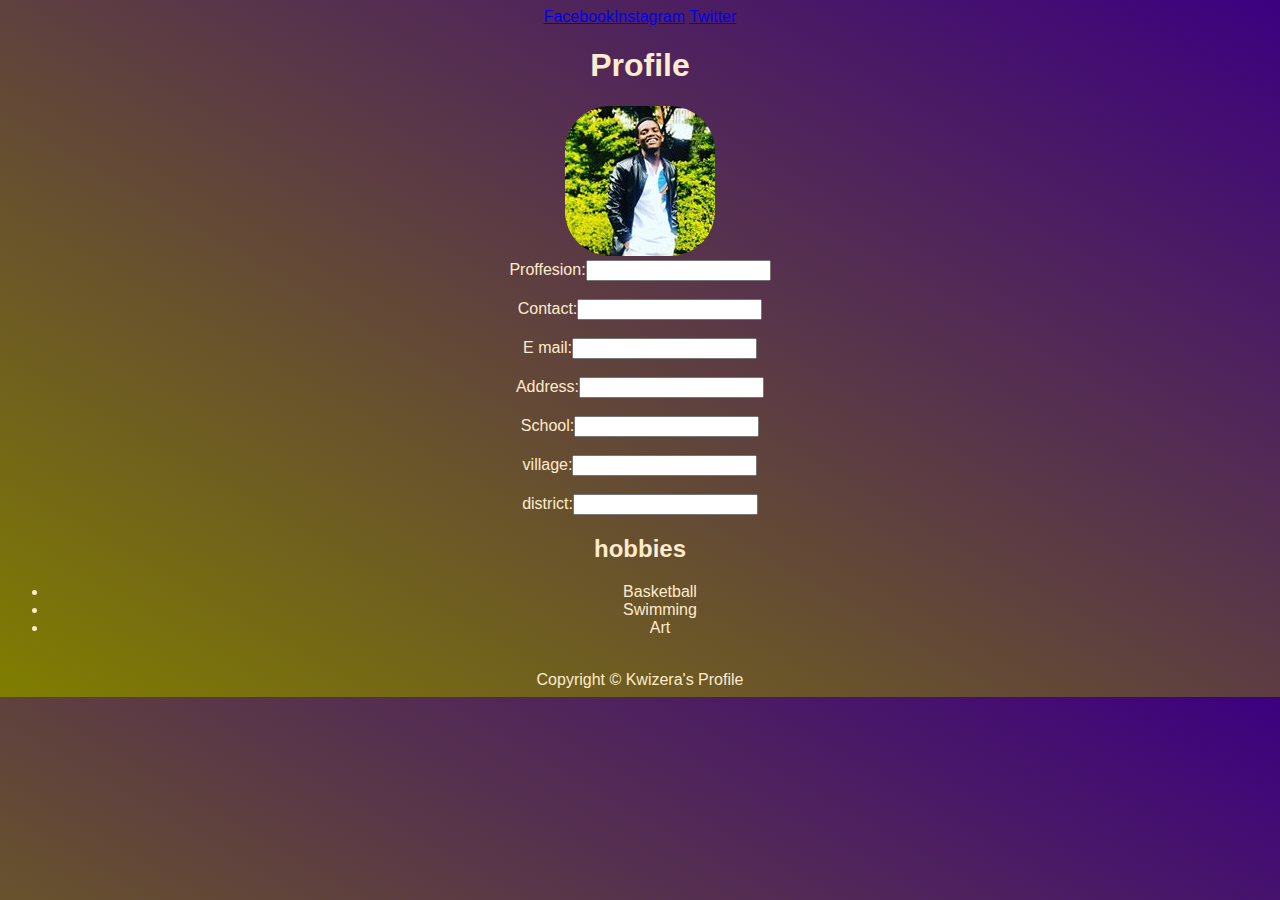
==== PROFILE KWIZERA/profile.html @ 3d478392 "Add files via upload" ====
<!DOCTYPE html>
<html>

<head>
<style>
    .image{
border-radius: 45px;
width: auto;
height: auto;
    }
    body{
        color: blue;
    text-align: center;
    background: linear-gradient(30deg,rgb(128, 126, 0),rgb(60, 0, 128));
    color: blanchedalmond;
    font-family: Arial, Helvetica, sans-serif;
    
      }
     
      
</style>

</head>

<header>
<a href="www.facebook.com">Facebook</a><a href="www.instagram.com">Instagram</a>
<a href="www.twitter.com">Twitter</a>
</header>
<body>
    <h1>Profile</h1>
    
    <img class="image" src="images/dav.jpg">

<br>Proffesion:<input type="text"><br>
<br>Contact:<input type="text"><br>
<br>E mail:<input type="text"><br>
<br>Address:<input type="text"><br>
<br>School:<input type="text"><br>
<br>village:<input type="text"><br>
<br>district:<input type="text"><br>
<h2> hobbies</h2>
<ul>
    <li>Basketball</li>
    <li>Swimming</li>
    <li>Art</li>
</ul>


<footer>
<br>    Copyright © Kwizera's Profile
</footer>
</body>


























</html>
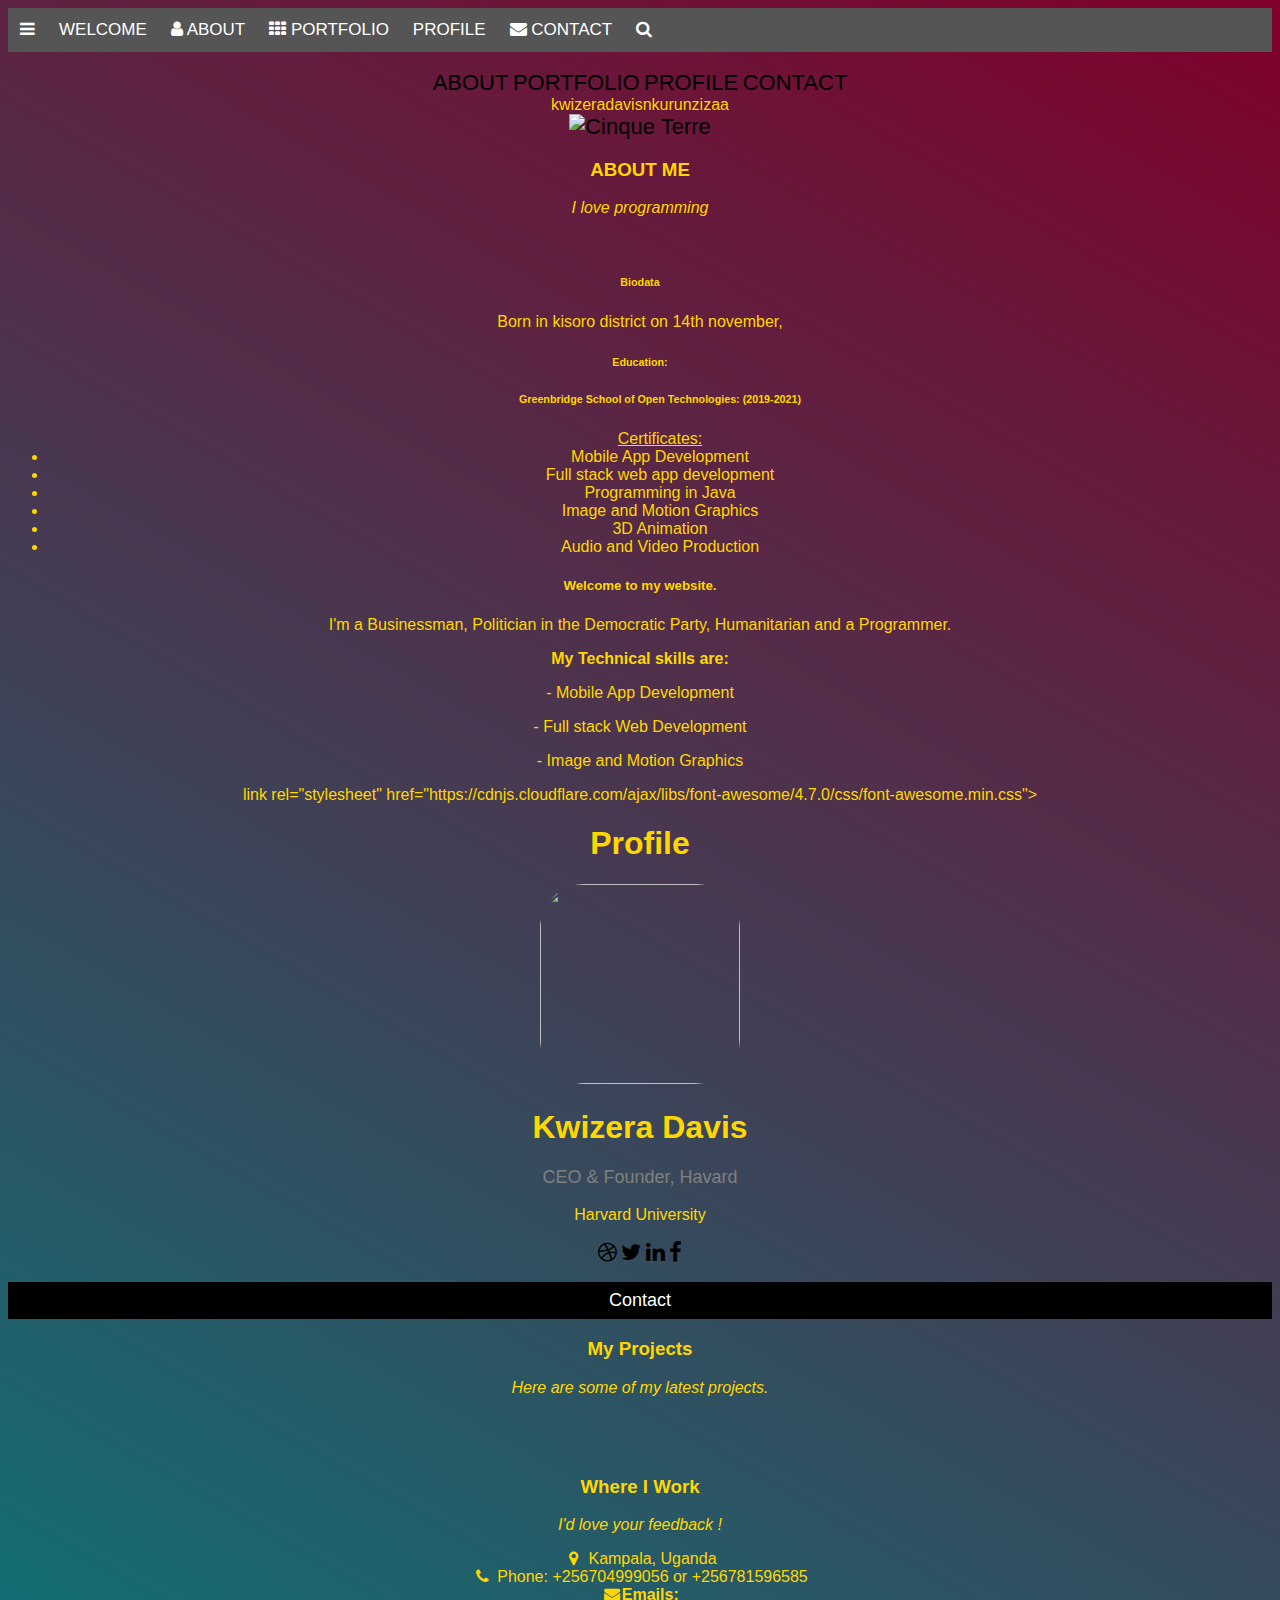
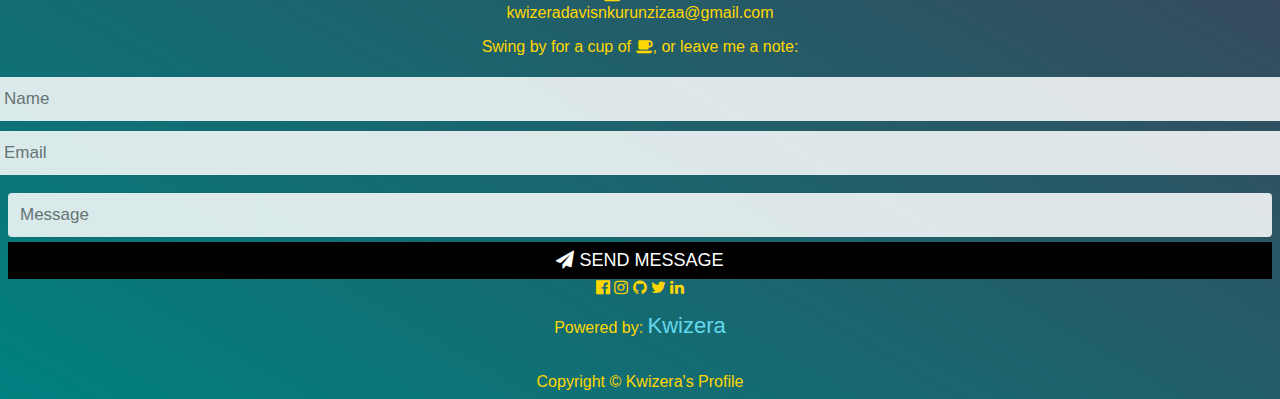
==== commit 89de614e: "Add files via upload" ====
--- a/PROFILE KWIZERA/profile.html
+++ b/PROFILE KWIZERA/profile.html
@@ -2,48 +2,516 @@
 <html>
 
 <head>
+  <title>kwizera profile</title>
+  <meta charset="UTF-8">
 <style>
+
+/* Style the navigation bar */
+.navbar {
+  width: 100%;
+  background-color: #555;
+  overflow: auto;
+}
+
+/* Navbar links */
+.navbar a {
+  float: left;
+  text-align: center;
+  padding: 12px;
+  color: white;
+  text-decoration: none;
+  font-size: 17px;
+}
+
+/* Navbar links on mouse-over */
+.navbar a:hover {
+  background-color: #000;
+}
+
+/* Current/active navbar link */
+.active {
+  background-color: #4CAF50;
+}
+
+/* Add responsiveness - will automatically display the navbar vertically instead of horizontally on screens less than 500 pixels */
+@media screen and (max-width: 500px) {
+  .navbar a {
+    float: none;
+    display: block;
+  }
+}
+
+
+* {box-sizing: border-box}
+
+/* style the container */
+.container {
+  position: relative;
+  border-radius: 5px;
+  background-color: #f2f2f2;
+  padding: 20px 0 30px 0;
+}
+
+/* style inputs and link buttons */
+input,
+.btn {
+  width: 100%;
+  padding: 12px;
+  border: none;
+  border-radius: 4px;
+  margin: 5px 0;
+  opacity: 0.85;
+  display: inline-block;
+  font-size: 17px;
+  line-height: 20px;
+  text-decoration: none; /* remove underline from anchors */
+}
+
+input:hover,
+.btn:hover {
+  opacity: 1;
+}
+
+/* add appropriate colors to fb, twitter and google buttons */
+.fb {
+  background-color: #3B5998;
+  color: white;
+}
+
+.twitter {
+  background-color: #55ACEE;
+  color: white;
+}
+
+.google {
+  background-color: #dd4b39;
+  color: white;
+}
+
+/* style the submit button */
+input[type=submit] {
+  background-color: #4CAF50;
+  color: white;
+  cursor: pointer;
+}
+
+input[type=submit]:hover {
+  background-color: #45a049;
+}
+
+/* Two-column layout */
+.col {
+  float: left;
+  width: 50%;
+  margin: auto;
+  padding: 0 50px;
+  margin-top: 6px;
+}
+
+/* Clear floats after the columns */
+.row:after {
+  content: "";
+  display: table;
+  clear: both;
+}
+
+/* vertical line */
+.vl {
+  position: absolute;
+  left: 50%;
+  transform: translate(-50%);
+  border: 2px solid #ddd;
+  height: 175px;
+}
+
+/* text inside the vertical line */
+.inner {
+  position: absolute;
+  top: 50%;
+  transform: translate(-50%, -50%);
+  background-color: #f1f1f1;
+  border: 1px solid #ccc;
+  border-radius: 50%;
+  padding: 8px 10px;
+}
+
+/* hide some text on medium and large screens */
+.hide-md-lg {
+  display: none;
+}
+
+/* bottom container */
+.bottom-container {
+  text-align: center;
+  background-color: #666;
+  border-radius: 0px 0px 4px 4px;
+}
+
+/* Responsive layout - when the screen is less than 650px wide, make the two columns stack on top of each other instead of next to each other */
+@media screen and (max-width: 650px) {
+  .col {
+    width: 100%;
+    margin-top: 0;
+  }
+  /* hide the vertical line */
+  .vl {
+    display: none;
+  }
+  /* show the hidden text on small screens */
+  .hide-md-lg {
+    display: block;
+    text-align: center;
+  }
+}
+
+
+
+.title {
+  color: grey;
+  font-size: 18px;
+}
+
+button {
+  border: none;
+  outline: 0;
+  display: inline-block;
+  padding: 8px;
+  color: white;
+  background-color: #000;
+  text-align: center;
+  cursor: pointer;
+  width: 100%;
+  font-size: 18px;
+}
+
+a {
+  text-decoration: none;
+  font-size: 22px;
+  color: black;
+}
+
+button:hover, a:hover {
+  opacity: 0.7;
+}
     .image{
 border-radius: 45px;
-width: auto;
-height: auto;
+width: 200px;
+height: 200px;
     }
     body{
-        color: blue;
+        color: rgb(132, 0, 255);
     text-align: center;
-    background: linear-gradient(30deg,rgb(128, 126, 0),rgb(60, 0, 128));
-    color: blanchedalmond;
+    background: linear-gradient(30deg,teal,rgb(128, 0, 43));
+    color:gold;
     font-family: Arial, Helvetica, sans-serif;
     
       }
      
-      
+    
+ 
 </style>
 
 </head>
 
 <header>
-<a href="www.facebook.com">Facebook</a><a href="www.instagram.com">Instagram</a>
-<a href="www.twitter.com">Twitter</a>
+   <!-- Load an icon library -->
+<link rel="stylesheet" href="https://cdnjs.cloudflare.com/ajax/libs/font-awesome/4.7.0/css/font-awesome.min.css">
+
+<div class="navbar">
+    <a class="w3-bar-item w3-button w3-hover-black w3-hide-medium w3-hide-large w3-right" href="javascript:void(0);" onclick="toggleFunction()" title="Toggle Navigation Menu">
+        <i class="fa fa-bars"></i>
+    </a>
+    <a href="#welcome" class="w3-bar-item w3-button">WELCOME</a>
+    <a href="#about" class="w3-bar-item w3-button w3-hide-small"><i class="fa fa-user"></i> ABOUT</a>
+    <a href="#portfolio" class="w3-bar-item w3-button w3-hide-small"><i class="fa fa-th"></i> PORTFOLIO</a>
+    <a href="profile.html" class="w3-bar-item w3-button">PROFILE</a>
+    <a href="#contact" class="w3-bar-item w3-button w3-hide-small"><i class="fa fa-envelope"></i> CONTACT</a>
+    <a href="#" class="w3-bar-item w3-button w3-hide-small w3-right w3-hover-red">
+        <i class="fa fa-search"></i>
+    </a>
+</div><br>
+  
+<div id="navDemo" class="w3-bar-block w3-white w3-hide w3-hide-large w3-hide-medium">
+    <a href="#about" class="w3-bar-item w3-button" onclick="toggleFunction()">ABOUT</a>
+    <a href="#portfolio" class="w3-bar-item w3-button" onclick="toggleFunction()">PORTFOLIO</a>
+    <a href="profile.html" class="w3-bar-item w3-button" onclick="toggleFunction()">PROFILE</a>
+    <a href="#contact" class="w3-bar-item w3-button" onclick="toggleFunction()">CONTACT</a>
+</div>
+
+
+
 </header>
 <body>
-    <h1>Profile</h1>
+  
+
+<!-- First Parallax Image with Logo Text -->
+<div class="bgimg-1 w3-display-container w3-opacity-min" id="welcome">
+    <div class="w3-display-middle" style="white-space:nowrap background-color=rgb(0, 109, 128) color=white" ;>
+        <span class="w3-center w3-padding-large w3-black w3-xlarge w3-wide w3-animate-opacity"> <span class="w3-hide-small">kwizeradavisnkurunzizaa</span> </span>
+    </div>
+    <div>
+        <a target="_blank" href="./images/dav.jpg ">
+            <img src="./images/see.jpg" alt="Cinque Terre" width="100%" height="500" ;>
+    </div>
+    </a>
+</div>
+
+
+
+  
+   <!-- Container (About Section) -->
+   <div class="w3-content w3-container w3-padding-64" id="about" ;>
+      <id style="text-align: center background-color= rgb(100, 216, 236) color=white;">
+          <h3 class="w3-center">ABOUT ME</h3>
+          <p class="w3-center"><em>I love programming</em></p>
+          <p><img src="./images/space.jpg" style="width:40%" height="auto" alt="">
+              <h6><b>Biodata</b></h6>Born in kisoro district on 14th november,<br>
+
+              <h6><b>Education:</b></h6>
+              <p>
+                  <ul>
+                      <h6><b>Greenbridge School of Open Technologies: (2019-2021)</b></h6>
+                      <u>Certificates:</u>
+                      <li> Mobile App Development</li>
+                      <li> Full stack web app development</li>
+                      <li> Programming in Java </li>
+                      <li> Image and Motion Graphics</li>
+                      <li> 3D Animation</li>
+                      <li> Audio and Video Production</li>
+                  </ul>
+              </p>
+            
+          <!-- Hide this text on small devices -->
+          <div>
+              <b><h5>Welcome to my website.</b></h5><p> I'm a Businessman, Politician in the Democratic Party, Humanitarian and a Programmer.</p>
+          </div>
+      </div>
+  </div>
+  <p class="w3-large w3-center w3-padding-16" style="text-align: center background-color=rgb(0, 109, 128) color=white;"><b>My Technical skills are:</b></p>
+
+  <p class="w3-wide">- Mobile App Development</p>
+  <div class="w3-light-grey">
+      <div class="w3-container w3-padding-small w3-dark-grey w3-center" style="width:90%"></div>
+  </div>
+
+  <p class="w3-wide">- Full stack Web Development</p>
+  <div class="w3-light-grey">
+      <div class="w3-container w3-padding-small w3-dark-grey w3-center" style="width:85%"></div>
+  </div>
+
+  <p class="w3-wide">- Image and Motion Graphics </p>
+  <div class="w3-light-grey">
+      <div class="w3-container w3-padding-small w3-dark-grey w3-center">
+      </div>
+
+  </div>
+  </div>
+  
+  
+  
+  
+  
+  
+  
+  
+  
+  
+  
+  
+  
+  
+  
+  
+  
+  <!-- Container (About Section) -->
+  <div class="w3-content w3-container w3-padding-64" id="Welcome" ;
+  class="card" id="side">
+   <!-- Add icon library -->
+   link rel="stylesheet" href="https://cdnjs.cloudflare.com/ajax/libs/font-awesome/4.7.0/css/font-awesome.min.css">
+  
+  <h1>Profile</h1>
+  <img class="image"src="images/bool.jpg"><br>
+  <h1>Kwizera Davis</h1>
+  <p class="title">CEO & Founder, Havard</p>
+  <p>Harvard University</p>
+  <a href="#"><i class="fa fa-dribbble"></i></a>
+  <a href="#"><i class="fa fa-twitter"></i></a>
+  <a href="#"><i class="fa fa-linkedin"></i></a>
+  <a href="#"><i class="fa fa-facebook"></i></a>
+  <p><button>Contact</button></p>
+
+  
+      <id style="text-align: center background-color= rgb(100, 216, 236) color=white;">
+
+        <!-- Container (Portfolio Section) -->
+    <div class="w3-content w3-container w3-padding-64" id="portfolio">
+        <h3 class="w3-center">My Projects</h3>
+        <p class="w3-center"><em>Here are some of my latest projects.</em></p><br>
+
+        <div id="imagelist" style="display: run-in;">
+
+            <a target="_blank" href="./profile.html">
+                <img src="./w3images/1 (4).jpg" style="width:33.3%" alt="" height="auto" ;>
+            </a>
+
+            <img src="./w3images/1 (7).jpg" style="width:33.3%" alt="" ;>
+            <a target="_blank" href="signin.html"></a>
+
+            <a target="_blank" href="./w3images/1 (33).jpg" ;>
+                <img src="./w3images/1 (33).jpg" style="width:33.3%" alt="" ;>
+            </a>
+
+            <a target="_blank" href="./w3images/1 (5).jpg">
+                <img src="./w3images/1 (5).jpg" style="width:33.3%" alt="" ;>
+            </a>
+
+            <a target="_blank" href="./w3images/1 (8).jpg" ;>
+                <img src="./w3images/1 (8).jpg" style="width:33.3%" alt="" ;>
+            </a>
+
+            <a target="_blank" href="./w3images/1 (9).jpg" ;>
+                <img src="./w3images/1 (9).jpg" style="width:33.3%" alt="" ;>
+            </a>
+
+            <a target="_blank" href="./w3images/background-cont.jpg" ;>
+                <img src="./w3images/background-cont.jpg" style="width:33.3%" alt="" ;>
+            </a>
+
+            <a target="_blank" href="./w3images/background-port.jpg" ;>
+                <img src="./w3images/background-port.jpg" style="width:33.3%" alt="" ;>
+            </a>
+
+            <a target="_blank" href="./w3images/EFF1.jpg" ;>
+                <img src="./w3images/EFF1.jpg" style="width:33.3%" alt="" ;>
+            </a>
+
+            <a target="_blank" href="./w3images/EFF2.jpg " ;>
+                <img src="./w3images/EFF2.jpg" style="width:33.3%" alt="" ;>
+            </a>
+
+            <a target="_blank" href="./w3images/kalonde.jpg" ;>
+                <img src="./w3images/kalonde.jpg" style="width:33.3%" alt="" ;>
+            </a>
+
+            <a target="_blank" href="./w3images/kalonde1.jpg" ;>
+                <img src="./w3images/kalonde1.jpg" style="width:33.3%" alt="" ;>
+            </a>
+
+            <a target="_blank" href="./w3images/work.jpg" ;>
+                <img src="./w3images/work.jpg" style="width:33.3%" alt="" ;>
+            </a>
+
+        </div>
+    </div>
+    <!-- Third Parallax Image with Portfolio Text -->
+    <div class="bgimg-3 w3-display-container w3-opacity-min">
+        <div class="w3-display-middle">
+
+        </div>
+
+
+
+
+
+ <!-- Container (Contact Section) -->
+ <div class="w3-content w3-container w3-padding-64" id="contact" style="background-color:  rgb(100, 216, 236) color=white" ;>
+    <h3 class="w3-center">Where I Work</h3>
+    <p class="w3-center"><em>I'd love your feedback !</em></p>
+    <id style="text-align: center;">
+        <div class="w3-row w3-padding-32 w3-section">
+            <div class="w3-col m4 w3-container">
+            </div>
+            <div class="w3-col m8 w3-panel">
+                <div class="w3-large w3-margin-bottom">
+                    <i class="fa fa-map-marker fa-fw w3-hover-text-black w3-xlarge w3-margin-right"></i> Kampala, Uganda<br>
+                    <i class="fa fa-phone fa-fw w3-hover-text-black w3-xlarge w3-margin-right"></i> Phone: +256704999056 or +256781596585<br>
+                    <i class="fa fa-envelope fa-fw w3-hover-text-black w3-xlarge w3-margin-right"></i><b>Emails:</b>
+                    <br> kwizeradavisnkurunzizaa@gmail.com <br>
+                    
+                </div>
+                <p>Swing by for a cup of <i class="fa fa-coffee"></i>, or leave me a note:</p>
+                <form add-fom>
+                    <div class="w3-row-padding" style="margin:0 -16px 8px -16px">
+                        <div class="w3-half">
+                            <input class="w3-input w3-border" type="text" placeholder="Name" required id="name">
+                        </div>
+                        <div class="w3-half">
+                            <input class="w3-input w3-border" type="text" placeholder="Email" required id="email">
+                        </div>
+                    </div>
+                    <input class="w3-input w3-border" type="text" placeholder="Message" required id="message">
+                    <button class="w3-button w3-black w3-right w3-section" type="submit" onclick="submit()" id="submit">
+  <i class="fa fa-paper-plane"></i> SEND MESSAGE
+</button>
+                </form>
+            </div>
+        </div>
+    </id>
+</div>
+</div>
+<!-- Footer -->
+<footer class="w3-center w3-black w3-padding-64 w3-opacity w3-hover-opacity-off">
+<div class="w3-xlarge w3-section">
+    <i class="fa fa-facebook-official w3-hover-opacity"> </i>
+    <i class="fa fa-instagram w3-hover-opacity"> </i>
+    <i class="fa fa-github w3-hover-opacity"> </i>
+    <i class="fa fa-twitter w3-hover-opacity"> </i>
+    <i class="fa fa-linkedin w3-hover-opacity"> </i>
+</div>
+<p>Powered by: <a href="index.html" title="W3.CSS" target="_blank" style="color: rgb(100, 216, 236)" ;>Kwizera</a></p>
+</footer>
+<script>
+// Modal Image Gallery
+function onClick(element) {
+    document.getElementById("img01").src = element.src;
+    document.getElementById("modal01").style.display = "block";
+    var captionText = document.getElementById("caption");
+    captionText.innerHTML = element.alt;
+}
+
+// Change style of navbar on scroll
+window.onscroll = function() {
+    myFunction()
+};
+
+function myFunction() {
+    var navbar = document.getElementById("myNavbar");
+    if (document.body.scrollTop > 100 || document.documentElement.scrollTop > 100) {
+        navbar.className = "w3-bar" + " w3-card" + " w3-animate-top" + " w3-white";
+    } else {
+        navbar.className = navbar.className.replace(" w3-card w3-animate-top w3-white", "");
+    }
+}
+
+// Used to toggle the menu on small screens when clicking on the menu button
+function toggleFunction() {
+    var x = document.getElementById("navDemo");
+    if (x.className.indexOf("w3-show") == -1) {
+        x.className += " w3-show";
+    } else {
+        x.className = x.className.replace(" w3-show", "");
+    }
+}
+</script>
+
+
+
+
+
+
+     
+  
     
-    <img class="image" src="images/dav.jpg">
-
-<br>Proffesion:<input type="text"><br>
-<br>Contact:<input type="text"><br>
-<br>E mail:<input type="text"><br>
-<br>Address:<input type="text"><br>
-<br>School:<input type="text"><br>
-<br>village:<input type="text"><br>
-<br>district:<input type="text"><br>
-<h2> hobbies</h2>
-<ul>
-    <li>Basketball</li>
-    <li>Swimming</li>
-    <li>Art</li>
-</ul>
+    
+
+</div>
+
+
+  
+
+
+
+    
 
 
 <footer>
